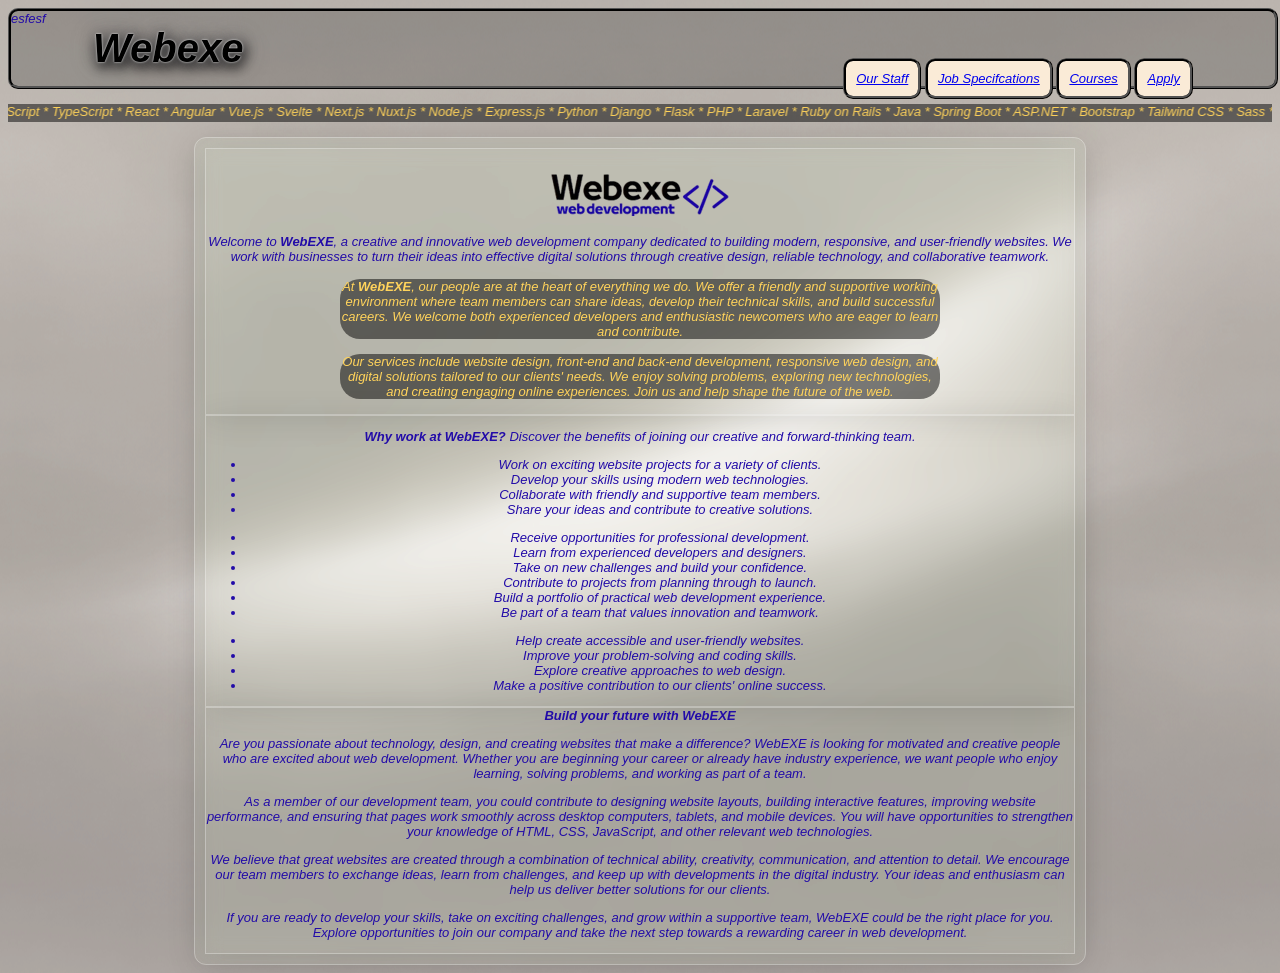
==== index.html @ 7d668ff3 "meta" ====
<!DOCTYPE html>
<html lang="en">
    <head>
		<title>Webexe - Web Development</title>
		<link rel="icon" href="logos/favicon.ico" type="image/x-icon">

        <meta charset="utf-8">
  	    <meta name="description" content="Discover career opportunities at WebEXE, a creative web development company. Join our team, develop your skills, and build innovative websites.">
  	    <meta name="keywords" content="web development, website, html">
		<meta name="viewport" content="width=device-width, initial-scale=1.0">
		

        <link rel="stylesheet" href="style.css">
        <style>


        </style>
    </head>
<body>



<header>
	esfesf
	<div class="headercontent">

			<span id="title">Webexe</span> 

		<nav>
			<a class="navlink" href="staff.html">Our Staff</a>
			<a class="navlink" href="job.html">Job Specifcations</a>
			<a class="navlink" href="course.html">Courses</a>
			<a class="navlink" href="apply.html">Apply</a>
		<nav>
	</div>

	

</header>

	<br>
	<div class="bar">
    <marquee direction="left" scrollamount="5" behavior="alternate">
HTML * CSS * JavaScript * TypeScript * React * Angular * Vue.js * Svelte * Next.js * Nuxt.js * Node.js * Express.js * Python * Django * Flask * PHP * Laravel * Ruby on Rails * Java * Spring Boot * ASP.NET * Bootstrap * Tailwind CSS * Sass * Less * Webpack * Vite * Babel * npm * Yarn * pnpm * Git * GitHub * GitLab * REST API * GraphQL * JSON * XML * AJAX * Fetch API * WebSockets * HTTP * HTTPS * DNS * TCP/IP * SEO * Accessibility * Responsive Design * Mobile-First Design * UI Design * UX Design * Wireframing * Prototyping * Figma * DOM * Virtual DOM * State Management * Redux * Zustand * Context API * Authentication * Authorization * OAuth * JWT * Cookies * Local Storage * Session Storage * SQL * MySQL * PostgreSQL * MongoDB * Redis * Firebase * Supabase * Docker * Kubernetes * CI/CD * GitHub Actions * Unit Testing * Jest * Vitest * Cypress * Playwright * Performance Optimization * Web Security * XSS * CSRF * Content Security Policy
    </marquee>
	</div>

	<br>



<div class="container">

<div class="content1">

    <br>
    <img src="logos/logo01.webp" style="width: 180px; margin-top: 10px;">
    <br><br>

    <div>
        Welcome to <b>WebEXE</b>, a creative and innovative web
        development company dedicated to building modern, responsive,
        and user-friendly websites. We work with businesses to turn
        their ideas into effective digital solutions through creative
        design, reliable technology, and collaborative teamwork.
    </div>

    <br>

    <div class="info">
        At <b>WebEXE</b>, our people are at the heart of everything
        we do. We offer a friendly and supportive working environment
        where team members can share ideas, develop their technical
        skills, and build successful careers. We welcome both
        experienced developers and enthusiastic newcomers who are
        eager to learn and contribute.
    </div>

    <br>

    <div class="info">
        Our services include website design, front-end and back-end
        development, responsive web design, and digital solutions
        tailored to our clients' needs. We enjoy solving problems,
        exploring new technologies, and creating engaging online
        experiences. Join us and help shape the future of the web.
    </div>

    <br>

</div>

<div class="content2">

    <p><b>Why work at WebEXE?</b> Discover the benefits of joining
    our creative and forward-thinking team.</p>

    <ul>
        <li>Work on exciting website projects for a variety of clients.</li>
        <li>Develop your skills using modern web technologies.</li>
        <li>Collaborate with friendly and supportive team members.</li>
        <li>Share your ideas and contribute to creative solutions.</li>
    </ul>

    <ul>
        <li>Receive opportunities for professional development.</li>
        <li>Learn from experienced developers and designers.</li>
        <li>Take on new challenges and build your confidence.</li>
        <li>Contribute to projects from planning through to launch.</li>
        <li>Build a portfolio of practical web development experience.</li>
        <li>Be part of a team that values innovation and teamwork.</li>
    </ul>

    <ul>
        <li>Help create accessible and user-friendly websites.</li>
        <li>Improve your problem-solving and coding skills.</li>
        <li>Explore creative approaches to web design.</li>
        <li>Make a positive contribution to our clients' online success.</li>
    </ul>

</div>

<div class="content3">

    <b>Build your future with WebEXE</b>

    <p>
        Are you passionate about technology, design, and creating
        websites that make a difference? WebEXE is looking for
        motivated and creative people who are excited about web
        development. Whether you are beginning your career or already
        have industry experience, we want people who enjoy learning,
        solving problems, and working as part of a team.
    </p>

    <p>
        As a member of our development team, you could contribute to
        designing website layouts, building interactive features,
        improving website performance, and ensuring that pages work
        smoothly across desktop computers, tablets, and mobile devices.
        You will have opportunities to strengthen your knowledge of
        HTML, CSS, JavaScript, and other relevant web technologies.
    </p>

    <p>
        We believe that great websites are created through a combination
        of technical ability, creativity, communication, and attention
        to detail. We encourage our team members to exchange ideas,
        learn from challenges, and keep up with developments in the
        digital industry. Your ideas and enthusiasm can help us deliver
        better solutions for our clients.
    </p>

    <p>
        If you are ready to develop your skills, take on exciting
        challenges, and grow within a supportive team, WebEXE could be
        the right place for you. Explore opportunities to join our
        company and take the next step towards a rewarding career in
        web development.
    </p>

</div>

</div>





</body>
</html>
---- style.css ----
body {
    background-image: url('bg/bgtile.png');
    background-position: center;
    background-color: rgb(73, 73, 73);
    font-family: arial, monotype, ms sans serif, sans-serif;
    font-size: 13px;
    font-weight: 300;
    font-style: italic;
    color: #220ba8;
}

img,
video,
iframe {
    max-width: 100%;
}

.container {
    text-align: center;
    max-width: 870px;
    padding: 10px;
    margin: auto;
    box-shadow: 0 4px 30px rgba(0, 0, 0, 0.1);
	border: 1px solid rgba(255, 255, 255, 0.3);
    border-radius: 12px;
    backdrop-filter: blur(12px) contrast(1.2) hue-rotate(-330deg);   
}


.content1 {
	box-shadow: 0 4px 30px rgba(0, 0, 0, 0.1);
	border: 1px solid rgba(255, 255, 255, 0.3);
	 
}
.content2 {
	box-shadow: 0 4px 30px rgba(0, 0, 0, 0.1);
	border: 1px solid rgba(255, 255, 255, 0.3);

}
.content3 {
	box-shadow: 0 4px 30px rgba(0, 0, 0, 0.1);
	border: 1px solid rgba(255, 255, 255, 0.3);
    
}


header {
    margin: auto;
    width: 100%;
    min-height: 70px;
    background-color: rgba(0, 0, 0, 0.2);
    border: black ridge;
    border-radius: 10px;
}
.headercontent {
        position: relative;
    margin: auto;
    width: auto;
    max-width: 1100px;
}
.bar {
    text-align: center;
    position: relative;
    margin: auto;
    width: auto;
    width: 100%;
    color: #ffd35b;
    background-color: rgba(0, 0, 0, 0.5);
}

nav {
    text-align: right;
}

#title {
    color: rgb(0, 0, 0);
    font-weight: 900;
    font-size: 40px;
    text-align: center;

    text-shadow:
        0 0 2px #ffffff,
        0 0 8px rgba(189, 188, 191, 0.45),
        0 0 16px rgba(85, 83, 87, 0.35),
        0 0 28px rgba(150, 150, 151, 0.25);

    filter: drop-shadow(2px 4px 6px black);
}

.navlink {
    background-color: antiquewhite;
    border: black ridge;
    border-radius: 10px;
    padding: 10px;
}

.info {
    color: #ffd35b;
    text-align: center;
    margin: auto;
    line-break:break-all;
    max-width: 600px;
    background-color: rgba(0, 0, 0, 0.5);
    border-radius: 20px;
}
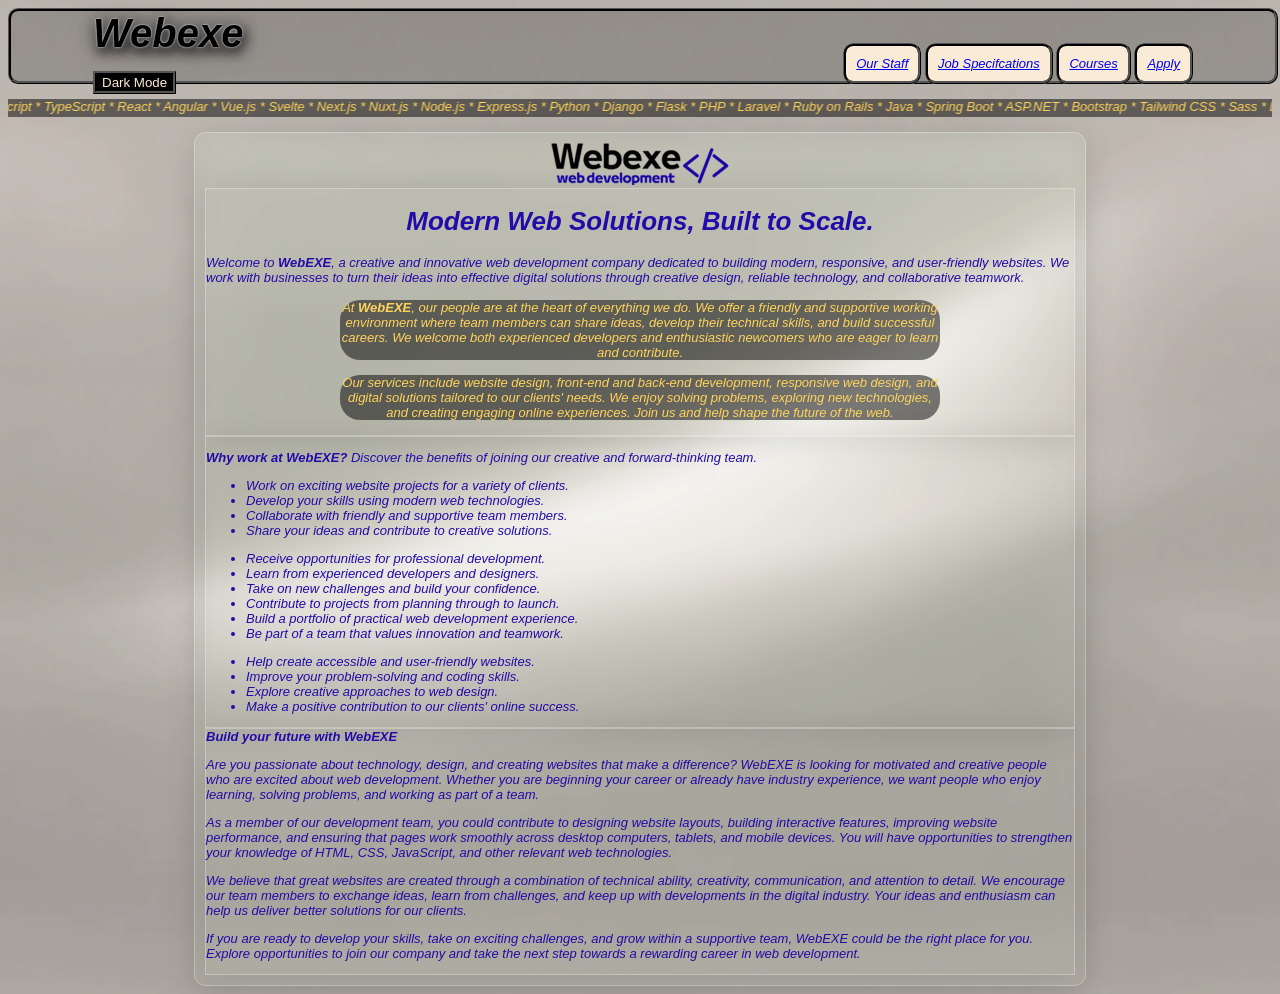
==== commit 7ab1d965: "dark mode" ====
--- a/index.html
+++ b/index.html
@@ -14,29 +14,34 @@
 
         <link rel="stylesheet" href="style.css">
         <style>
+        </style>
+    </head>
+    
+<body>
+
+<header>
+	<div class="headercontent">
+
+			<span class="title">Webexe</span> 
 
 
-        </style>
-    </head>
-<body>
-
-
-
-<header>
-	esfesf
-	<div class="headercontent">
-
-			<span id="title">Webexe</span> 
 
 		<nav>
 			<a class="navlink" href="staff.html">Our Staff</a>
 			<a class="navlink" href="job.html">Job Specifcations</a>
 			<a class="navlink" href="course.html">Courses</a>
 			<a class="navlink" href="apply.html">Apply</a>
-		<nav>
+        </nav>
+
+        <button onclick="myFunction()" class="darkmodebutton">Dark Mode</button>
+    <script>
+        function myFunction() {
+        var element = document.body;
+        element.classList.toggle("dark-mode");
+    }
+    </script>
 	</div>
 
-	
 
 </header>
 
@@ -50,14 +55,10 @@
 	<br>
 
 
-
 <div class="container">
-
+<img src="logos/logo01.webp" style="width: 180px; margin-top: 10px; margin: auto;">
 <div class="content1">
-
-    <br>
-    <img src="logos/logo01.webp" style="width: 180px; margin-top: 10px;">
-    <br><br>
+<h1>Modern Web Solutions, Built to Scale.</h1>
 
     <div>
         Welcome to <b>WebEXE</b>, a creative and innovative web
@@ -160,10 +161,9 @@
         company and take the next step towards a rewarding career in
         web development.
     </p>
-
+</div>
 </div>
 
-</div>
 
 
 
--- a/style.css
+++ b/style.css
@@ -1,5 +1,5 @@
 body {
-    background-image: url('bg/bgtile.png');
+    background-image: url('bg/bgtile.webp');
     background-position: center;
     background-color: rgb(73, 73, 73);
     font-family: arial, monotype, ms sans serif, sans-serif;
@@ -9,17 +9,28 @@
     color: #220ba8;
 }
 
+body.dark-mode {
+    background-color: black;
+    background-image: url('bg/bgtiledark.webp');
+    color: gainsboro;
+}
+
+
 img,
 video,
 iframe {
     max-width: 100%;
 }
 
+h1, img{
+    text-align: center;
+}
 .container {
-    text-align: center;
+    
     max-width: 870px;
     padding: 10px;
     margin: auto;
+    text-align: center;
     box-shadow: 0 4px 30px rgba(0, 0, 0, 0.1);
 	border: 1px solid rgba(255, 255, 255, 0.3);
     border-radius: 12px;
@@ -30,17 +41,19 @@
 .content1 {
 	box-shadow: 0 4px 30px rgba(0, 0, 0, 0.1);
 	border: 1px solid rgba(255, 255, 255, 0.3);
+    text-align: left;
 	 
 }
 .content2 {
 	box-shadow: 0 4px 30px rgba(0, 0, 0, 0.1);
 	border: 1px solid rgba(255, 255, 255, 0.3);
+    text-align: left;
 
 }
 .content3 {
 	box-shadow: 0 4px 30px rgba(0, 0, 0, 0.1);
 	border: 1px solid rgba(255, 255, 255, 0.3);
-    
+    text-align: left;
 }
 
 
@@ -59,7 +72,6 @@
     max-width: 1100px;
 }
 .bar {
-    text-align: center;
     position: relative;
     margin: auto;
     width: auto;
@@ -72,7 +84,7 @@
     text-align: right;
 }
 
-#title {
+.title {
     color: rgb(0, 0, 0);
     font-weight: 900;
     font-size: 40px;
@@ -87,11 +99,28 @@
     filter: drop-shadow(2px 4px 6px black);
 }
 
+
+body.dark-mode .title {
+    color: gainsboro;
+    text-shadow:
+        0 0 2px #000000,
+        0 0 8px #000000,
+        0 0 16px #000000,
+        0 0 28px #000000;
+}
+
 .navlink {
     background-color: antiquewhite;
     border: black ridge;
     border-radius: 10px;
     padding: 10px;
+}
+
+.darkmodebutton {
+    position: absolute;
+    background-color: rgb(2, 2, 2);
+    border: black ridge;
+    color: antiquewhite;
 }
 
 .info {
@@ -102,5 +131,5 @@
     max-width: 600px;
     background-color: rgba(0, 0, 0, 0.5);
     border-radius: 20px;
-}
-
+    text-align: center;
+}
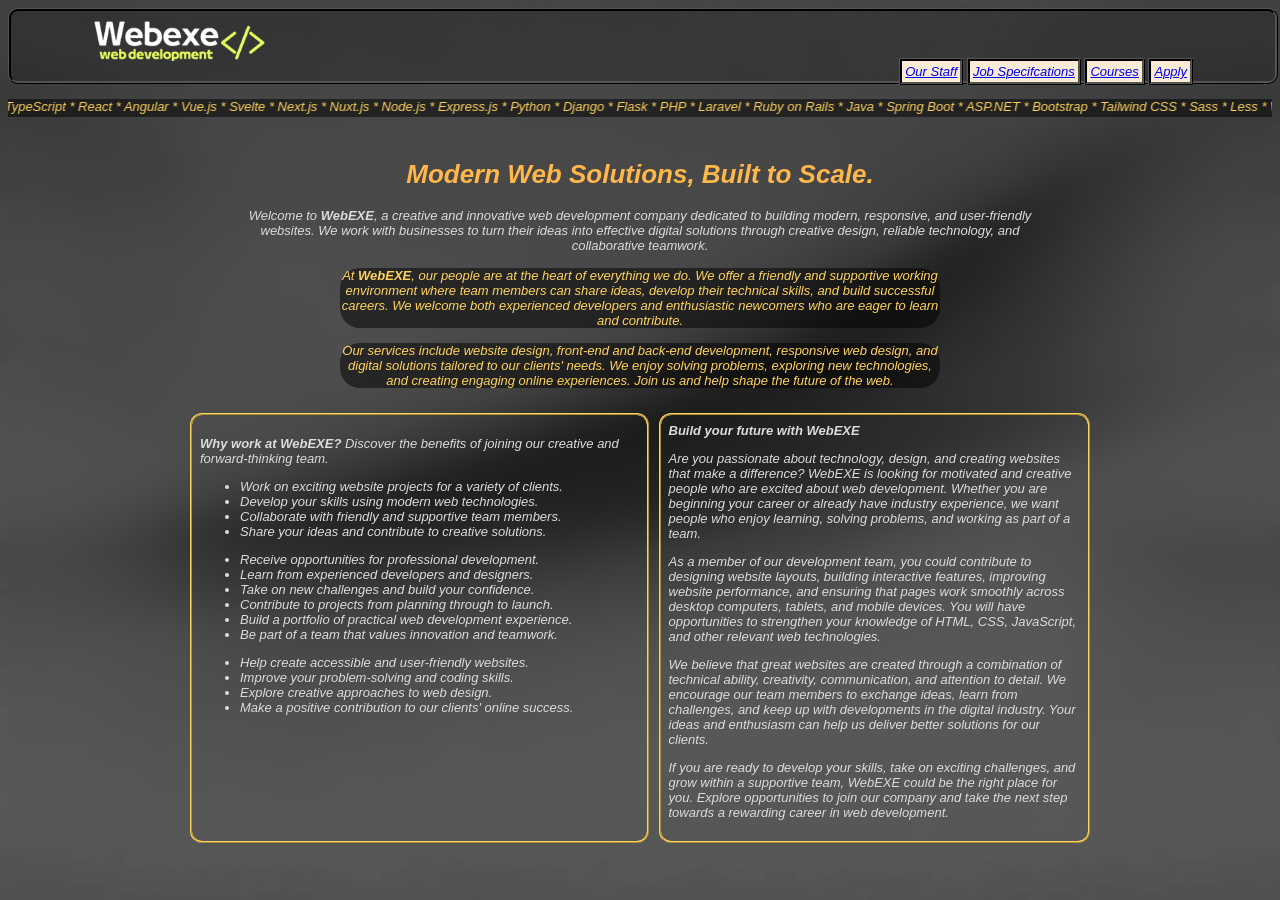
==== commit fa06dfef: "dank" ====
--- a/index.html
+++ b/index.html
@@ -22,7 +22,7 @@
 <header>
 	<div class="headercontent">
 
-			<span class="title">Webexe</span> 
+			<img src="logos/logo01.webp" alt="Webexe - Web Development" style="margin-top: 10px; height: 40px;">
 
 
 
@@ -33,17 +33,10 @@
 			<a class="navlink" href="apply.html">Apply</a>
         </nav>
 
-        <button onclick="myFunction()" class="darkmodebutton">Dark Mode</button>
-    <script>
-        function myFunction() {
-        var element = document.body;
-        element.classList.toggle("dark-mode");
-    }
-    </script>
 	</div>
 
 
-</header>
+</header>       
 
 	<br>
 	<div class="bar">
@@ -54,13 +47,11 @@
 
 	<br>
 
-
 <div class="container">
-<img src="logos/logo01.webp" style="width: 180px; margin-top: 10px; margin: auto;">
-<div class="content1">
-<h1>Modern Web Solutions, Built to Scale.</h1>
-
+<div id="content1">
+    
     <div>
+        <h1 style="color:#ffb74a;">Modern Web Solutions, <span style="font-style: oblique;">Built to Scale</span>.</h1>    
         Welcome to <b>WebEXE</b>, a creative and innovative web
         development company dedicated to building modern, responsive,
         and user-friendly websites. We work with businesses to turn
@@ -93,7 +84,7 @@
 
 </div>
 
-<div class="content2">
+<div class="content" id="content2">
 
     <p><b>Why work at WebEXE?</b> Discover the benefits of joining
     our creative and forward-thinking team.</p>
@@ -123,7 +114,7 @@
 
 </div>
 
-<div class="content3">
+<div class="content" id="content3">
 
     <b>Build your future with WebEXE</b>
 
@@ -169,5 +160,6 @@
 
 
 
+
 </body>
 </html>
--- a/style.css
+++ b/style.css
@@ -6,15 +6,10 @@
     font-size: 13px;
     font-weight: 300;
     font-style: italic;
-    color: #220ba8;
+    color: gainsboro;
+    box-sizing: border-box;
+    backdrop-filter: blur(12px);
 }
-
-body.dark-mode {
-    background-color: black;
-    background-image: url('bg/bgtiledark.webp');
-    color: gainsboro;
-}
-
 
 img,
 video,
@@ -22,37 +17,32 @@
     max-width: 100%;
 }
 
-h1, img{
-    text-align: center;
-}
 .container {
-    
-    max-width: 870px;
+    display: grid;
+    grid-template-columns: auto auto;
+    max-width: 900px;
     padding: 10px;
+    gap: 10px;
     margin: auto;
-    text-align: center;
-    box-shadow: 0 4px 30px rgba(0, 0, 0, 0.1);
-	border: 1px solid rgba(255, 255, 255, 0.3);
-    border-radius: 12px;
-    backdrop-filter: blur(12px) contrast(1.2) hue-rotate(-330deg);   
 }
 
+.content {
+	border: 2px ridge #ffd35b;
+    border-radius: 12px;
+    padding: 8px;
+}
 
-.content1 {
-	box-shadow: 0 4px 30px rgba(0, 0, 0, 0.1);
-	border: 1px solid rgba(255, 255, 255, 0.3);
+#content1 { 
+	grid-column: 1 / span 2;
+    text-align: center;
+    max-width: 800px;
+    margin: auto;
+}
+
+#content2 {
     text-align: left;
-	 
 }
-.content2 {
-	box-shadow: 0 4px 30px rgba(0, 0, 0, 0.1);
-	border: 1px solid rgba(255, 255, 255, 0.3);
-    text-align: left;
-
-}
-.content3 {
-	box-shadow: 0 4px 30px rgba(0, 0, 0, 0.1);
-	border: 1px solid rgba(255, 255, 255, 0.3);
+#content3 {
     text-align: left;
 }
 
@@ -61,12 +51,13 @@
     margin: auto;
     width: 100%;
     min-height: 70px;
-    background-color: rgba(0, 0, 0, 0.2);
+    max-height: 100px;
+    background-color: #00000033;
     border: black ridge;
     border-radius: 10px;
 }
 .headercontent {
-        position: relative;
+    position: relative;
     margin: auto;
     width: auto;
     max-width: 1100px;
@@ -74,7 +65,6 @@
 .bar {
     position: relative;
     margin: auto;
-    width: auto;
     width: 100%;
     color: #ffd35b;
     background-color: rgba(0, 0, 0, 0.5);
@@ -85,7 +75,7 @@
 }
 
 .title {
-    color: rgb(0, 0, 0);
+    color: rgb(36, 4, 42);
     font-weight: 900;
     font-size: 40px;
     text-align: center;
@@ -100,36 +90,29 @@
 }
 
 
-body.dark-mode .title {
-    color: gainsboro;
-    text-shadow:
-        0 0 2px #000000,
-        0 0 8px #000000,
-        0 0 16px #000000,
-        0 0 28px #000000;
-}
-
 .navlink {
     background-color: antiquewhite;
     border: black ridge;
-    border-radius: 10px;
-    padding: 10px;
-}
-
-.darkmodebutton {
-    position: absolute;
-    background-color: rgb(2, 2, 2);
-    border: black ridge;
-    color: antiquewhite;
+    border-radius: 1px;
+    padding: 3px;
 }
 
 .info {
     color: #ffd35b;
     text-align: center;
     margin: auto;
-    line-break:break-all;
     max-width: 600px;
     background-color: rgba(0, 0, 0, 0.5);
     border-radius: 20px;
     text-align: center;
+}
+
+@media (max-width: 600px) {
+    .container {
+        grid-template-columns: 1fr;
+    }
+
+    #content1 {
+        grid-column: 1 / -1;
+    }
 }
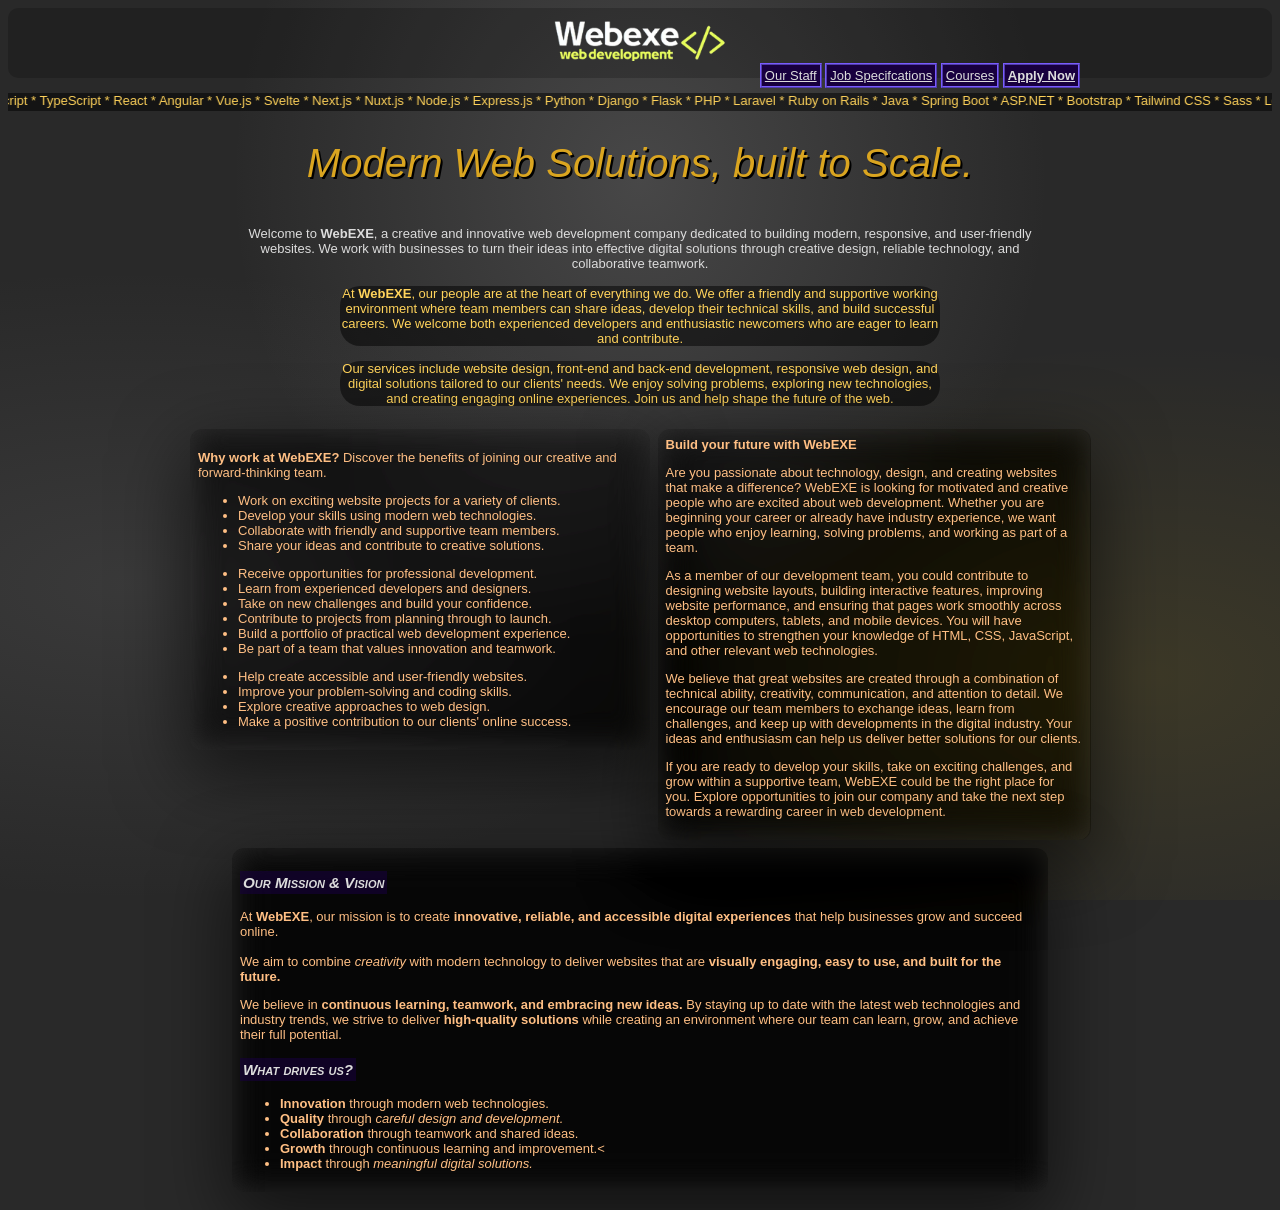
==== commit a1726af5: "hovers and such" ====
--- a/index.html
+++ b/index.html
@@ -22,7 +22,7 @@
 <header>
 	<div class="headercontent">
 
-			<img src="logos/logo01.webp" alt="Webexe - Web Development" style="margin-top: 10px; height: 40px;">
+			<img src="logos/logo01.webp" alt="Webexe - Web Development" height="40px">
 
 
 
@@ -30,13 +30,17 @@
 			<a class="navlink" href="staff.html">Our Staff</a>
 			<a class="navlink" href="job.html">Job Specifcations</a>
 			<a class="navlink" href="course.html">Courses</a>
-			<a class="navlink" href="apply.html">Apply</a>
+			<a class="navlink" href="apply.html"><span style="font-weight: 700;">Apply Now</span></a>
         </nav>
 
 	</div>
 
 
 </header>       
+
+
+
+
 
 	<br>
 	<div class="bar">
@@ -46,17 +50,23 @@
 	</div>
 
 	<br>
+	<br>
+<main>
+
+
+    <div class="motto">Modern Web Solutions, built to Scale.</div><br><br>
 
 <div class="container">
 <div id="content1">
+        
     
     <div>
-        <h1 style="color:#ffb74a;">Modern Web Solutions, <span style="font-style: oblique;">Built to Scale</span>.</h1>    
         Welcome to <b>WebEXE</b>, a creative and innovative web
         development company dedicated to building modern, responsive,
         and user-friendly websites. We work with businesses to turn
         their ideas into effective digital solutions through creative
         design, reliable technology, and collaborative teamwork.
+
     </div>
 
     <br>
@@ -153,8 +163,41 @@
         web development.
     </p>
 </div>
-</div>
-
+<div class="content" id="content4">
+    <h3>
+    Our <b>Mission</b> &amp; <i>Vision</i>
+    </h3>
+
+    <p>
+    At <b>WebEXE</b>, our mission is to create
+    <b>innovative, reliable, and accessible digital experiences</b>
+    that help businesses grow and succeed online.<br><br>
+    We aim to combine <i>creativity</i> with modern technology to deliver websites that are
+    <b>visually engaging, easy to use, and built for the future.</b>
+    </p>
+
+    <p>
+    We believe in <b>continuous learning, teamwork, and embracing new ideas.</b>
+    By staying up to date with the latest web technologies and industry trends, we strive to deliver
+    <b>high-quality solutions</b> while creating an environment where our team can learn, grow, and achieve their full potential.
+    </p>
+
+    <h3>
+    What <i>drives</i> us?
+    </h3>
+
+    <ul>
+    <li><b>Innovation</b> through modern web technologies.</li>
+    <li><b>Quality</b> through <i>careful design and development.</i></li>
+    <li><b>Collaboration</b> through teamwork and shared ideas.</li>
+    <li><b>Growth</b> through continuous learning and improvement.<</li>
+    <li><b>Impact</b> through <i>meaningful digital solutions.</i></li>
+    </ul>
+
+</div>
+
+</div>
+</main>
 
 
 
--- a/style.css
+++ b/style.css
@@ -1,37 +1,65 @@
 body {
-    background-image: url('bg/bgtile.webp');
-    background-position: center;
     background-color: rgb(73, 73, 73);
     font-family: arial, monotype, ms sans serif, sans-serif;
     font-size: 13px;
     font-weight: 300;
-    font-style: italic;
     color: gainsboro;
     box-sizing: border-box;
-    backdrop-filter: blur(12px);
-}
-
+    background-color: #292929;
+    background-image:
+    radial-gradient(
+      ellipse at 50% 20%,
+      rgba(151, 150, 151, 0.28),
+      transparent 45%
+    ),
+    radial-gradient(
+      ellipse at 10% 65%,
+      rgba(145, 144, 145, 0.16),
+      transparent 38%
+    ),
+    radial-gradient(
+      ellipse at 90% 75%,
+      rgba(255, 212, 20, 0.09),
+      transparent 35%
+    );
+    background-attachment: fixed;
+}
 img,
 video,
 iframe {
     max-width: 100%;
 }
+
+h1,h2, h3 ,h4 ,h5 ,h6 {
+    background-color: #18003f91;
+    color: gainsboro;
+    font-style: italic;
+    font-variant: small-caps;
+    padding: 3px;
+    width: fit-content;
+}
+
 
 .container {
     display: grid;
     grid-template-columns: auto auto;
     max-width: 900px;
     padding: 10px;
-    gap: 10px;
-    margin: auto;
-}
-
+    gap: 8px;
+    margin: auto;
+}
 .content {
-	border: 2px ridge #ffd35b;
     border-radius: 12px;
     padding: 8px;
-}
-
+    height: fit-content;
+    backdrop-filter: blur(16px) contrast(1.4);
+    box-shadow: rgba(0, 0, 0, 0.56) 0px 22px 70px 4px;
+    color: #ffbf84;
+}
+.content:hover {
+    color: #ff9d84;
+    transform: translateY(-1px);
+}
 #content1 { 
 	grid-column: 1 / span 2;
     text-align: center;
@@ -44,6 +72,12 @@
 }
 #content3 {
     text-align: left;
+}
+#content4 {
+    margin: auto;
+    max-width: 800px;
+    text-align: left;
+    grid-column: 1 / span 2;
 }
 
 
@@ -53,7 +87,6 @@
     min-height: 70px;
     max-height: 100px;
     background-color: #00000033;
-    border: black ridge;
     border-radius: 10px;
 }
 .headercontent {
@@ -62,6 +95,14 @@
     width: auto;
     max-width: 1100px;
 }
+
+.headercontent img {
+    position: absolute;
+    margin-top: 13px;
+    left: 50%;
+    transform: translateX(-50%);
+}
+
 .bar {
     position: relative;
     margin: auto;
@@ -71,8 +112,12 @@
 }
 
 nav {
-    text-align: right;
-}
+    position: absolute;
+    right: 10%;
+    top: 60px;
+}
+
+
 
 .title {
     color: rgb(36, 4, 42);
@@ -91,11 +136,16 @@
 
 
 .navlink {
-    background-color: antiquewhite;
-    border: black ridge;
-    border-radius: 1px;
+    background-color: #18003f;
+    color: gainsboro;
+    border: 2px #795bff ridge;
     padding: 3px;
 }
+
+.navlink:hover {
+    color: #7701ff;
+}
+
 
 .info {
     color: #ffd35b;
@@ -107,6 +157,32 @@
     text-align: center;
 }
 
+
+
+.motto {
+    color: goldenrod;
+    font-size: 40px;
+    text-shadow: 2px 2px black;
+    margin: auto;
+    text-align: center;
+    font-style: italic;
+    transition: color 0.3s ease, transform 0.3s ease;
+
+    span {
+        font-weight: 900;
+        display: inline-block;
+        transition: color 0.3s ease, transform 0.3s ease;
+    }
+}
+
+.motto:hover {
+    color: #7701ff;
+    transform: translateY(-3px);
+}
+
+
+
+
 @media (max-width: 600px) {
     .container {
         grid-template-columns: 1fr;
@@ -115,4 +191,20 @@
     #content1 {
         grid-column: 1 / -1;
     }
-}+
+    #content4 {
+        grid-column: 1 / -1;
+    }
+
+    nav {
+        left:auto;
+    }
+
+    .motto {
+        font-size: 30px;
+    }
+}
+
+
+
+
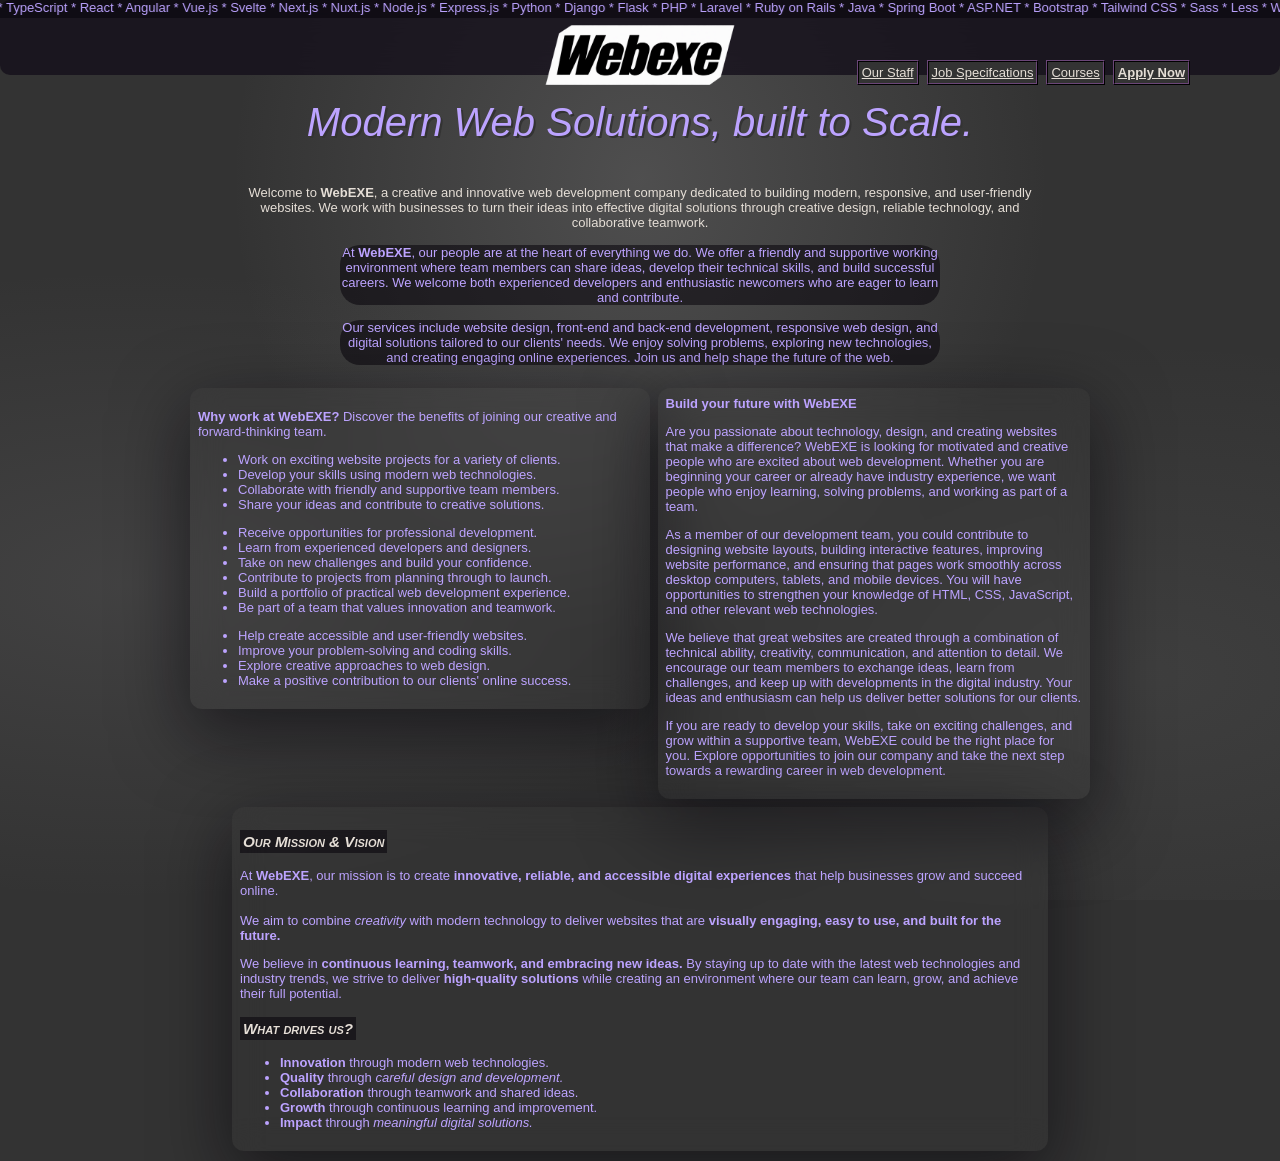
==== commit 98ca1801: "colour scheme" ====
--- a/index.html
+++ b/index.html
@@ -1,74 +1,50 @@
-
-
 <!DOCTYPE html>
 <html lang="en">
     <head>
 		<title>Webexe - Web Development</title>
 		<link rel="icon" href="logos/favicon.ico" type="image/x-icon">
-
         <meta charset="utf-8">
   	    <meta name="description" content="Discover career opportunities at WebEXE, a creative web development company. Join our team, develop your skills, and build innovative websites.">
   	    <meta name="keywords" content="web development, website, html">
 		<meta name="viewport" content="width=device-width, initial-scale=1.0">
-		
-
         <link rel="stylesheet" href="style.css">
         <style>
         </style>
     </head>
-    
-<body>
-
-<header>
-	<div class="headercontent">
-
-			<img src="logos/logo01.webp" alt="Webexe - Web Development" height="40px">
 
 
 
+<body>
+	<div class="bar">
+    <marquee direction="left" scrollamount="5" behavior="alternate">
+                HTML * CSS * JavaScript * TypeScript * React * Angular * Vue.js * Svelte * Next.js * Nuxt.js * Node.js * Express.js * Python * Django * Flask * PHP * Laravel * Ruby on Rails * Java * Spring Boot * ASP.NET * Bootstrap * Tailwind CSS * Sass * Less * Webpack * Vite * Babel * npm * Yarn * pnpm * Git * GitHub * GitLab * REST API * GraphQL * JSON * XML * AJAX * Fetch API * WebSockets * HTTP * HTTPS * DNS * TCP/IP * SEO * Accessibility * Responsive Design * Mobile-First Design * UI Design * UX Design * Wireframing * Prototyping * Figma * DOM * Virtual DOM * State Management * Redux * Zustand * Context API * Authentication * Authorization * OAuth * JWT * Cookies * Local Storage * Session Storage * SQL * MySQL * PostgreSQL * MongoDB * Redis * Firebase * Supabase * Docker * Kubernetes * CI/CD * GitHub Actions * Unit Testing * Jest * Vitest * Cypress * Playwright * Performance Optimization * Web Security * XSS * CSRF * Content Security Policy
+    </marquee>
+	</div>
+<header>    
+	<div class="headercontent">
+		<img src="logos/logo01.webp" alt="Webexe - Web Development" height="60px">
 		<nav>
 			<a class="navlink" href="staff.html">Our Staff</a>
 			<a class="navlink" href="job.html">Job Specifcations</a>
 			<a class="navlink" href="course.html">Courses</a>
 			<a class="navlink" href="apply.html"><span style="font-weight: 700;">Apply Now</span></a>
         </nav>
+	</div>
+</header>
 
-	</div>
+<div class="motto">Modern Web Solutions, built to Scale.</div>
+<br><br>
 
-
-</header>       
-
-
-
-
-
-	<br>
-	<div class="bar">
-    <marquee direction="left" scrollamount="5" behavior="alternate">
-HTML * CSS * JavaScript * TypeScript * React * Angular * Vue.js * Svelte * Next.js * Nuxt.js * Node.js * Express.js * Python * Django * Flask * PHP * Laravel * Ruby on Rails * Java * Spring Boot * ASP.NET * Bootstrap * Tailwind CSS * Sass * Less * Webpack * Vite * Babel * npm * Yarn * pnpm * Git * GitHub * GitLab * REST API * GraphQL * JSON * XML * AJAX * Fetch API * WebSockets * HTTP * HTTPS * DNS * TCP/IP * SEO * Accessibility * Responsive Design * Mobile-First Design * UI Design * UX Design * Wireframing * Prototyping * Figma * DOM * Virtual DOM * State Management * Redux * Zustand * Context API * Authentication * Authorization * OAuth * JWT * Cookies * Local Storage * Session Storage * SQL * MySQL * PostgreSQL * MongoDB * Redis * Firebase * Supabase * Docker * Kubernetes * CI/CD * GitHub Actions * Unit Testing * Jest * Vitest * Cypress * Playwright * Performance Optimization * Web Security * XSS * CSRF * Content Security Policy
-    </marquee>
-	</div>
-
-	<br>
-	<br>
 <main>
-
-
-    <div class="motto">Modern Web Solutions, built to Scale.</div><br><br>
-
 <div class="container">
-<div id="content1">
-        
-    
+<div id="content1">  
     <div>
         Welcome to <b>WebEXE</b>, a creative and innovative web
         development company dedicated to building modern, responsive,
         and user-friendly websites. We work with businesses to turn
         their ideas into effective digital solutions through creative
         design, reliable technology, and collaborative teamwork.
-
     </div>
-
     <br>
 
     <div class="info">
@@ -79,7 +55,6 @@
         experienced developers and enthusiastic newcomers who are
         eager to learn and contribute.
     </div>
-
     <br>
 
     <div class="info">
@@ -89,12 +64,11 @@
         exploring new technologies, and creating engaging online
         experiences. Join us and help shape the future of the web.
     </div>
-
     <br>
 
 </div>
 
-<div class="content" id="content2">
+<div class="contentbox" id="content2">
 
     <p><b>Why work at WebEXE?</b> Discover the benefits of joining
     our creative and forward-thinking team.</p>
@@ -124,7 +98,7 @@
 
 </div>
 
-<div class="content" id="content3">
+<div class="contentbox" id="content3">
 
     <b>Build your future with WebEXE</b>
 
@@ -163,7 +137,7 @@
         web development.
     </p>
 </div>
-<div class="content" id="content4">
+<div class="contentbox" id="content4">
     <h3>
     Our <b>Mission</b> &amp; <i>Vision</i>
     </h3>
@@ -190,7 +164,7 @@
     <li><b>Innovation</b> through modern web technologies.</li>
     <li><b>Quality</b> through <i>careful design and development.</i></li>
     <li><b>Collaboration</b> through teamwork and shared ideas.</li>
-    <li><b>Growth</b> through continuous learning and improvement.<</li>
+    <li><b>Growth</b> through continuous learning and improvement.</li>
     <li><b>Impact</b> through <i>meaningful digital solutions.</i></li>
     </ul>
 
@@ -198,11 +172,5 @@
 
 </div>
 </main>
-
-
-
-
-
-
 </body>
 </html>
--- a/style.css
+++ b/style.css
@@ -1,27 +1,41 @@
+:root {
+  --primary: #bca3ff;
+  --secondary: #8B5BB7;
+  --background: #333333;
+  --text: #E5DED6;
+  --accent: #ff9100;
+  --headerbg: #15101BCC;
+  --boxshadow: #08050B8F;
+}
+
 body {
-    background-color: rgb(73, 73, 73);
+    margin: 0;
+    padding: 0;
+    width: 100%;
+    min-height: 100%;
     font-family: arial, monotype, ms sans serif, sans-serif;
     font-size: 13px;
     font-weight: 300;
-    color: gainsboro;
+    color: var(--text);
     box-sizing: border-box;
-    background-color: #292929;
+    background-color: var(--background);
     background-image:
     radial-gradient(
       ellipse at 50% 20%,
-      rgba(151, 150, 151, 0.28),
+      #97969747,
       transparent 45%
     ),
     radial-gradient(
       ellipse at 10% 65%,
-      rgba(145, 144, 145, 0.16),
+      hwb(300 56% 43% / 0.16),
       transparent 38%
     ),
     radial-gradient(
       ellipse at 90% 75%,
-      rgba(255, 212, 20, 0.09),
+      #b1b1b117,
       transparent 35%
     );
+    background-size: cover;
     background-attachment: fixed;
 }
 img,
@@ -30,13 +44,15 @@
     max-width: 100%;
 }
 
+
 h1,h2, h3 ,h4 ,h5 ,h6 {
-    background-color: #18003f91;
-    color: gainsboro;
+    background-color: var(--boxshadow);
+    color: var(--text);
     font-style: italic;
     font-variant: small-caps;
     padding: 3px;
     width: fit-content;
+
 }
 
 
@@ -48,17 +64,14 @@
     gap: 8px;
     margin: auto;
 }
-.content {
+
+.contentbox {
     border-radius: 12px;
     padding: 8px;
     height: fit-content;
-    backdrop-filter: blur(16px) contrast(1.4);
-    box-shadow: rgba(0, 0, 0, 0.56) 0px 22px 70px 4px;
-    color: #ffbf84;
-}
-.content:hover {
-    color: #ff9d84;
-    transform: translateY(-1px);
+    backdrop-filter: blur(16px);
+    box-shadow: var(--boxshadow) 0px 22px 70px 4px;
+    color: var(--primary);
 }
 #content1 { 
 	grid-column: 1 / span 2;
@@ -66,6 +79,7 @@
     max-width: 800px;
     margin: auto;
 }
+
 
 #content2 {
     text-align: left;
@@ -82,102 +96,86 @@
 
 
 header {
+    top: 0px;
+    position: fixed;
     margin: auto;
     width: 100%;
-    min-height: 70px;
-    max-height: 100px;
-    background-color: #00000033;
+    height: 75px;
+    background-color: var(--headerbg);
     border-radius: 10px;
-}
+    backdrop-filter: blur(16px);
+    z-index: 1;
+}
+
 .headercontent {
     position: relative;
     margin: auto;
     width: auto;
     max-width: 1100px;
 }
-
 .headercontent img {
+    top: 25px;
     position: absolute;
-    margin-top: 13px;
     left: 50%;
     transform: translateX(-50%);
 }
-
 .bar {
-    position: relative;
+    top: 0px;
+    position: fixed;
     margin: auto;
     width: 100%;
-    color: #ffd35b;
-    background-color: rgba(0, 0, 0, 0.5);
+    color: var(--primary);
+    background-color: var(--boxshadow);
+    z-index: 2;
 }
 
 nav {
-    position: absolute;
-    right: 10%;
-    top: 60px;
-}
-
-
-
-.title {
-    color: rgb(36, 4, 42);
-    font-weight: 900;
+    display: flex;
+    margin-top: 60px;
+    float: right;
+    flex-wrap: wrap;
+    justify-content: center;
+    gap: 8px;
+}
+.navlink {
+    background-color: var(--background);
+    color: var(--text);
+    border: 2px #201524 ridge;
+    padding: 3px;
+}
+
+
+.info {
+    color: var(--primary);
+    text-align: center;
+    margin: auto;
+    max-width: 600px;
+    background-color: var(--boxshadow);
+    border-radius: 20px;
+    text-align: center;
+}
+
+
+
+.motto {
+    margin-top: 100px;
+    color: var(--primary);
     font-size: 40px;
-    text-align: center;
-
-    text-shadow:
-        0 0 2px #ffffff,
-        0 0 8px rgba(189, 188, 191, 0.45),
-        0 0 16px rgba(85, 83, 87, 0.35),
-        0 0 28px rgba(150, 150, 151, 0.25);
-
-    filter: drop-shadow(2px 4px 6px black);
-}
-
-
-.navlink {
-    background-color: #18003f;
-    color: gainsboro;
-    border: 2px #795bff ridge;
-    padding: 3px;
-}
-
-.navlink:hover {
-    color: #7701ff;
-}
-
-
-.info {
-    color: #ffd35b;
-    text-align: center;
-    margin: auto;
-    max-width: 600px;
-    background-color: rgba(0, 0, 0, 0.5);
-    border-radius: 20px;
-    text-align: center;
-}
-
-
-
-.motto {
-    color: goldenrod;
-    font-size: 40px;
-    text-shadow: 2px 2px black;
-    margin: auto;
-    text-align: center;
+    text-shadow: 2px 2px var(--background);
     font-style: italic;
-    transition: color 0.3s ease, transform 0.3s ease;
-
-    span {
-        font-weight: 900;
-        display: inline-block;
-        transition: color 0.3s ease, transform 0.3s ease;
-    }
-}
-
-.motto:hover {
-    color: #7701ff;
-    transform: translateY(-3px);
+    text-align: center;
+    animation-name: mottoanimation;
+    animation-duration: 15s;
+    animation-iteration-count: infinite;
+}
+
+@keyframes mottoanimation {
+    100%, 0% {
+        color: var(--accent);
+    }
+    50% {
+        color: var(--primary)
+    }
 }
 
 
@@ -187,7 +185,6 @@
     .container {
         grid-template-columns: 1fr;
     }
-
     #content1 {
         grid-column: 1 / -1;
     }
@@ -195,16 +192,37 @@
     #content4 {
         grid-column: 1 / -1;
     }
-
-    nav {
-        left:auto;
-    }
-
     .motto {
         font-size: 30px;
     }
-}
-
-
-
-
+    nav {
+        margin-top: 70px;
+        float:none;
+    }
+    .headercontent img {
+        left: 50%;
+        transform: translateX(-50%);
+        top: -50px;
+    }
+}
+
+
+:hover {
+    transition: all 0.5s ease-in-out;
+}
+.navlink:hover {
+    color: var(--primary);
+}
+.contentbox:hover, #content1 div:hover{
+    color: var(--accent);
+    transform: translateY(-2px);
+
+}
+.motto:hover {
+    transform: translateY(-3px);
+    filter: hue-rotate(150deg);
+}
+
+.headercontent img:hover {
+    filter: invert();
+}
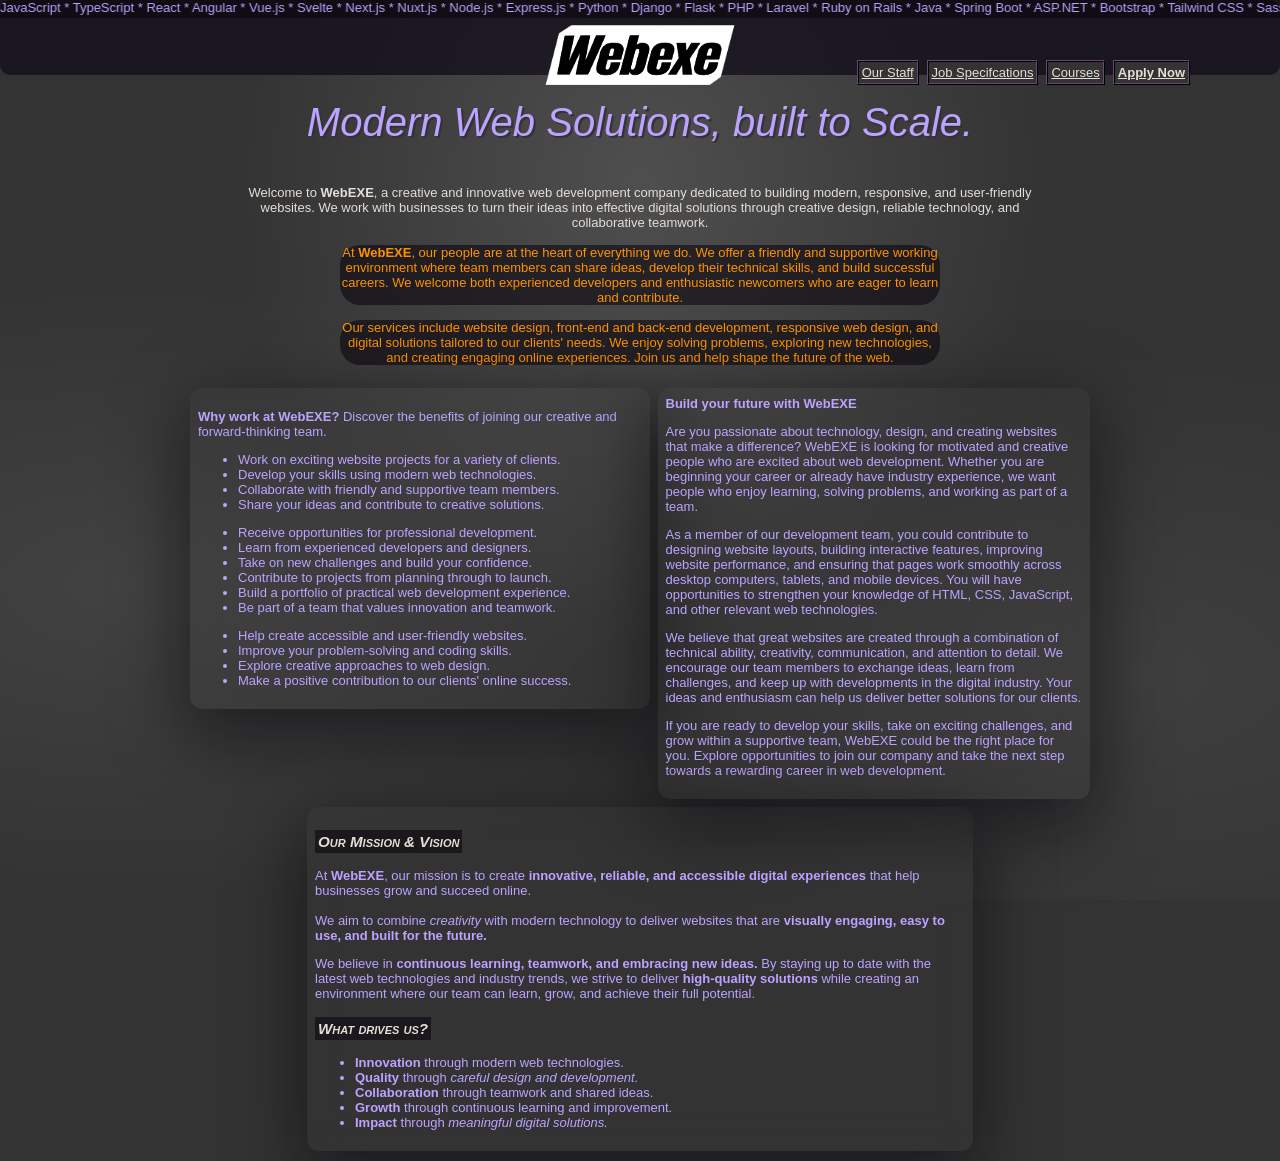
==== commit c73c066e: "new logo and optimisations" ====
--- a/index.html
+++ b/index.html
@@ -22,7 +22,7 @@
 	</div>
 <header>    
 	<div class="headercontent">
-		<img src="logos/logo01.webp" alt="Webexe - Web Development" height="60px">
+		<img src="logos/logo02.webp" alt="Webexe - Web Development" height="60px">
 		<nav>
 			<a class="navlink" href="staff.html">Our Staff</a>
 			<a class="navlink" href="job.html">Job Specifcations</a>
--- a/style.css
+++ b/style.css
@@ -89,7 +89,7 @@
 }
 #content4 {
     margin: auto;
-    max-width: 800px;
+    max-width: 650px;
     text-align: left;
     grid-column: 1 / span 2;
 }
@@ -114,6 +114,7 @@
     max-width: 1100px;
 }
 .headercontent img {
+    filter: saturate(0) brightness(2);
     top: 25px;
     position: absolute;
     left: 50%;
@@ -146,7 +147,7 @@
 
 
 .info {
-    color: var(--primary);
+    color: var(--accent);
     text-align: center;
     margin: auto;
     max-width: 600px;
@@ -158,28 +159,50 @@
 
 
 .motto {
+    width: fit-content;
+    margin: auto;
     margin-top: 100px;
     color: var(--primary);
     font-size: 40px;
     text-shadow: 2px 2px var(--background);
     font-style: italic;
     text-align: center;
-    animation-name: mottoanimation;
-    animation-duration: 15s;
-    animation-iteration-count: infinite;
 }
 
 @keyframes mottoanimation {
     100%, 0% {
+        rotate: 0deg;
+    }
+    33% {
+        rotate: -4deg;
+        scale: 1.1;
         color: var(--accent);
     }
-    50% {
-        color: var(--primary)
-    }
-}
-
-
-
+    66% {
+        rotate: 4deg;
+        scale: 0.9;
+    }
+}
+
+
+@media (max-width: 837px) {
+    .motto {
+        font-size: 30px;
+        margin-top:130px;
+    }
+    header {
+        height: 85px;
+    }
+    nav {
+        margin-top: 88px;
+        float:none;
+    }
+    .headercontent img {
+        left: 50%;
+        transform: translateX(-50%);
+        top: -66px;
+    }
+}
 
 @media (max-width: 600px) {
     .container {
@@ -192,18 +215,6 @@
     #content4 {
         grid-column: 1 / -1;
     }
-    .motto {
-        font-size: 30px;
-    }
-    nav {
-        margin-top: 70px;
-        float:none;
-    }
-    .headercontent img {
-        left: 50%;
-        transform: translateX(-50%);
-        top: -50px;
-    }
 }
 
 
@@ -211,18 +222,27 @@
     transition: all 0.5s ease-in-out;
 }
 .navlink:hover {
-    color: var(--primary);
-}
-.contentbox:hover, #content1 div:hover{
+    color: var(--accent);
+}
+.contentbox:hover{
     color: var(--accent);
     transform: translateY(-2px);
 
 }
 .motto:hover {
     transform: translateY(-3px);
-    filter: hue-rotate(150deg);
+    animation-name: mottoanimation;
+    animation-duration: 5s;
+    animation-iteration-count: infinite;
 }
 
 .headercontent img:hover {
-    filter: invert();
+    filter: saturate(1);
+    height: 70px;
+    transition: all 1s;
+}
+
+#content1 div:hover {
+    color: var(--primary);
+    transform: translateY(-2px);
 }
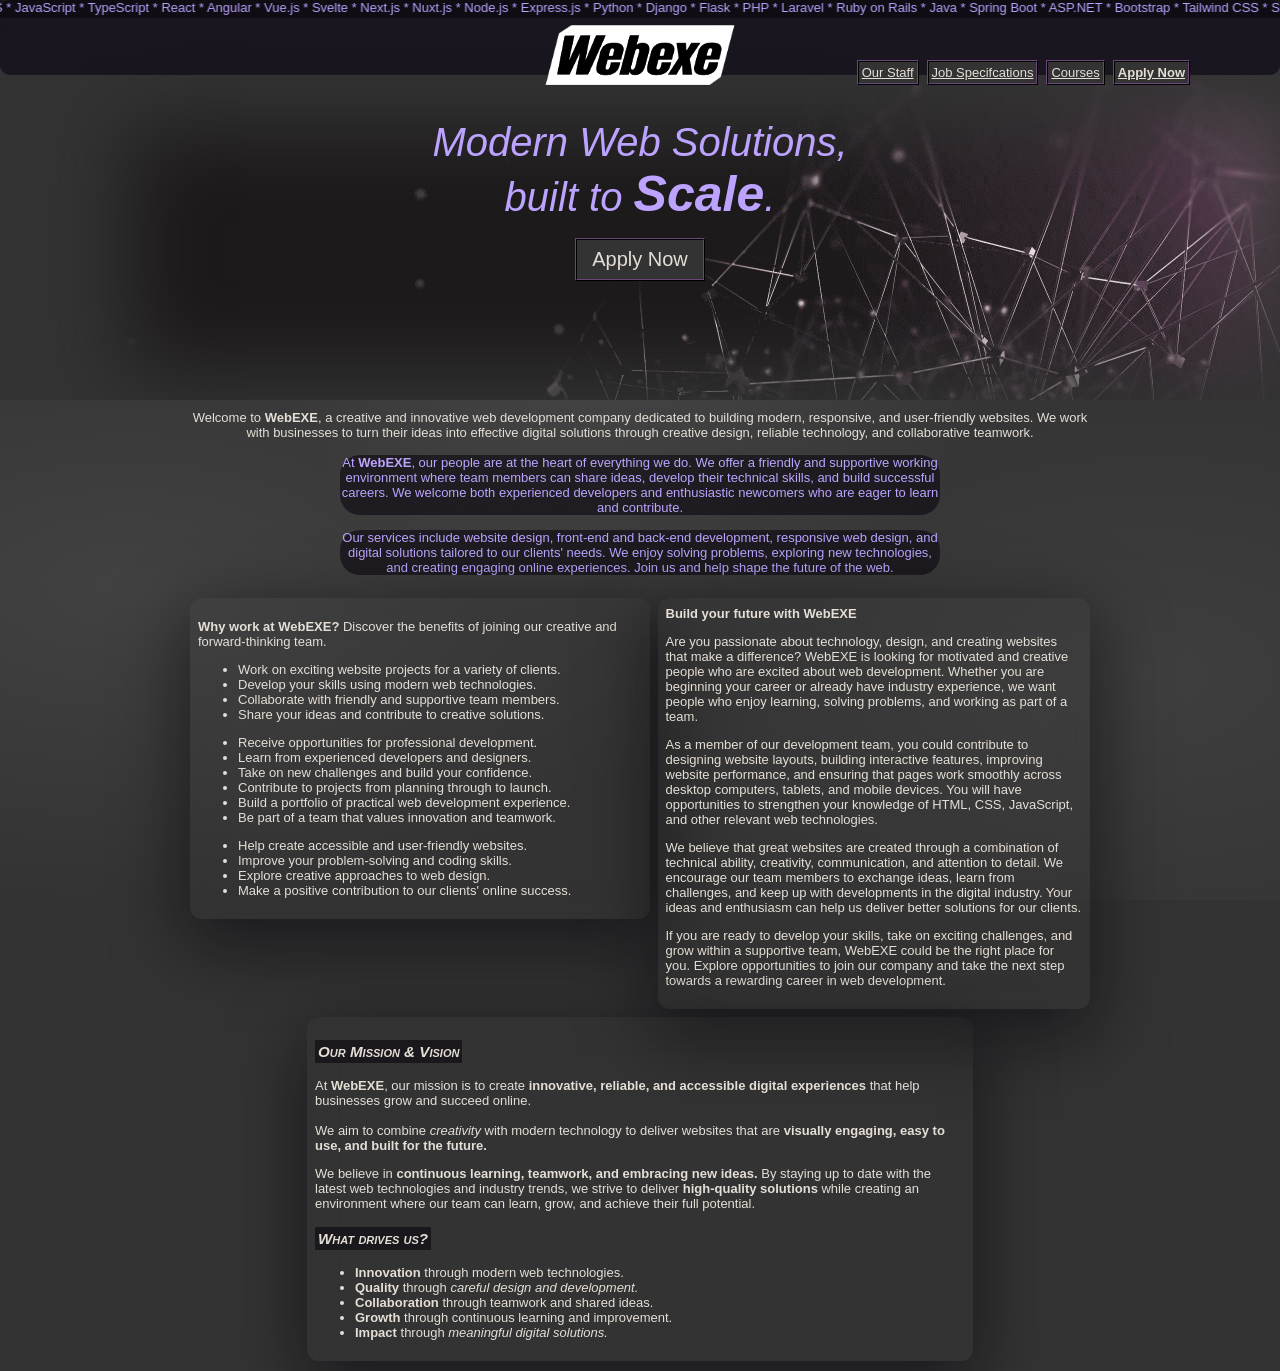
==== commit a2afe9cb: "hero" ====
--- a/index.html
+++ b/index.html
@@ -8,34 +8,37 @@
   	    <meta name="keywords" content="web development, website, html">
 		<meta name="viewport" content="width=device-width, initial-scale=1.0">
         <link rel="stylesheet" href="style.css">
-        <style>
-        </style>
     </head>
 
 
 
 <body>
 	<div class="bar">
-    <marquee direction="left" scrollamount="5" behavior="alternate">
+    <marquee direction="left" scrollamount="4" behavior="alternate">
                 HTML * CSS * JavaScript * TypeScript * React * Angular * Vue.js * Svelte * Next.js * Nuxt.js * Node.js * Express.js * Python * Django * Flask * PHP * Laravel * Ruby on Rails * Java * Spring Boot * ASP.NET * Bootstrap * Tailwind CSS * Sass * Less * Webpack * Vite * Babel * npm * Yarn * pnpm * Git * GitHub * GitLab * REST API * GraphQL * JSON * XML * AJAX * Fetch API * WebSockets * HTTP * HTTPS * DNS * TCP/IP * SEO * Accessibility * Responsive Design * Mobile-First Design * UI Design * UX Design * Wireframing * Prototyping * Figma * DOM * Virtual DOM * State Management * Redux * Zustand * Context API * Authentication * Authorization * OAuth * JWT * Cookies * Local Storage * Session Storage * SQL * MySQL * PostgreSQL * MongoDB * Redis * Firebase * Supabase * Docker * Kubernetes * CI/CD * GitHub Actions * Unit Testing * Jest * Vitest * Cypress * Playwright * Performance Optimization * Web Security * XSS * CSRF * Content Security Policy
     </marquee>
 	</div>
 <header>    
 	<div class="headercontent">
-		<img src="logos/logo02.webp" alt="Webexe - Web Development" height="60px">
+		<a href="index.html"><img src="logos/logo02.webp" alt="Webexe - Web Development" height="60px"></a>
 		<nav>
 			<a class="navlink" href="staff.html">Our Staff</a>
 			<a class="navlink" href="job.html">Job Specifcations</a>
 			<a class="navlink" href="course.html">Courses</a>
-			<a class="navlink" href="apply.html"><span style="font-weight: 700;">Apply Now</span></a>
+			<a class="navlink" href="apply.html"><span id="applynow" ">Apply Now</span></a>
         </nav>
 	</div>
 </header>
 
-<div class="motto">Modern Web Solutions, built to Scale.</div>
-<br><br>
+
 
 <main>
+<div class="hero">
+    <div class="headercontent">
+        <p class="motto">Modern Web Solutions,<br> built to <span>Scale</span>.<br></p>
+        <a class="herobutton" href="apply.html">Apply Now</a>
+    </div>    
+</div>
 <div class="container">
 <div id="content1">  
     <div>
--- a/style.css
+++ b/style.css
@@ -1,13 +1,12 @@
 :root {
   --primary: #bca3ff;
-  --secondary: #8B5BB7;
+  --secondary: #5b61b7;
   --background: #333333;
   --text: #E5DED6;
   --accent: #ff9100;
   --headerbg: #15101BCC;
   --boxshadow: #08050B8F;
 }
-
 body {
     margin: 0;
     padding: 0;
@@ -38,13 +37,12 @@
     background-size: cover;
     background-attachment: fixed;
 }
+
 img,
 video,
 iframe {
     max-width: 100%;
 }
-
-
 h1,h2, h3 ,h4 ,h5 ,h6 {
     background-color: var(--boxshadow);
     color: var(--text);
@@ -54,8 +52,6 @@
     width: fit-content;
 
 }
-
-
 .container {
     display: grid;
     grid-template-columns: auto auto;
@@ -64,23 +60,19 @@
     gap: 8px;
     margin: auto;
 }
-
 .contentbox {
     border-radius: 12px;
     padding: 8px;
     height: fit-content;
     backdrop-filter: blur(16px);
     box-shadow: var(--boxshadow) 0px 22px 70px 4px;
-    color: var(--primary);
+    color: var(--text);
 }
 #content1 { 
 	grid-column: 1 / span 2;
     text-align: center;
-    max-width: 800px;
-    margin: auto;
-}
-
-
+    margin: auto;
+}
 #content2 {
     text-align: left;
 }
@@ -93,7 +85,48 @@
     text-align: left;
     grid-column: 1 / span 2;
 }
-
+main {
+    margin-top: 0px;
+}
+.hero {
+    display: flex;
+    align-items: center;
+    position: relative;
+    background-image: url(hero.webp);
+    background-size: cover;
+    background-repeat: repeat;
+    height: 400px;
+    width: 100%;
+    margin: auto;
+    
+    box-shadow: inset 50px 50px 80px 80px var(--background);
+}
+.motto {
+    margin: auto;
+    text-align: center;
+    color: var(--primary);
+    font-size: 40px;
+    font-family:Impact, Haettenschweiler, 'Arial Narrow Bold', sans-serif;
+    font-style: italic;
+    
+
+    span {
+        font-weight: 900;
+        font-size: 50px;
+    }
+}
+.herobutton {
+    display: block;
+    width: fit-content;
+    text-align: center;
+    margin: 15px auto 0;
+    background-color: var(--background);
+    color: var(--text);
+    border: 2px #201524 ridge;
+    padding: 8px 15px;
+    font-size: 20px;
+    text-decoration: none;
+}
 
 header {
     top: 0px;
@@ -106,7 +139,6 @@
     backdrop-filter: blur(16px);
     z-index: 1;
 }
-
 .headercontent {
     position: relative;
     margin: auto;
@@ -129,7 +161,6 @@
     background-color: var(--boxshadow);
     z-index: 2;
 }
-
 nav {
     display: flex;
     margin-top: 60px;
@@ -144,10 +175,8 @@
     border: 2px #201524 ridge;
     padding: 3px;
 }
-
-
 .info {
-    color: var(--accent);
+    color: var(--primary);
     text-align: center;
     margin: auto;
     max-width: 600px;
@@ -155,40 +184,12 @@
     border-radius: 20px;
     text-align: center;
 }
-
-
-
-.motto {
-    width: fit-content;
-    margin: auto;
-    margin-top: 100px;
-    color: var(--primary);
-    font-size: 40px;
-    text-shadow: 2px 2px var(--background);
-    font-style: italic;
-    text-align: center;
-}
-
-@keyframes mottoanimation {
-    100%, 0% {
-        rotate: 0deg;
-    }
-    33% {
-        rotate: -4deg;
-        scale: 1.1;
-        color: var(--accent);
-    }
-    66% {
-        rotate: 4deg;
-        scale: 0.9;
-    }
-}
-
-
+#applynow {
+    font-weight: 900;
+}
 @media (max-width: 837px) {
     .motto {
         font-size: 30px;
-        margin-top:130px;
     }
     header {
         height: 85px;
@@ -203,7 +204,6 @@
         top: -66px;
     }
 }
-
 @media (max-width: 600px) {
     .container {
         grid-template-columns: 1fr;
@@ -216,18 +216,25 @@
         grid-column: 1 / -1;
     }
 }
-
-
 :hover {
-    transition: all 0.5s ease-in-out;
-}
-.navlink:hover {
+    transition: all 0.3s ease-in-out;
+}
+.navlink:hover{
     color: var(--accent);
 }
-.contentbox:hover{
+.contentbox:hover, #content1 div:hover{
     color: var(--accent);
     transform: translateY(-2px);
-
+    h1,h2, h3 ,h4 ,h5 ,h6 {
+        transform: scale(1.05);
+        transition: all 0.5s ease-in-out;
+    }
+
+}
+.herobutton:hover {
+    font-size: 2px;
+    color: var(--accent);
+    transform: translateY(-2px);
 }
 .motto:hover {
     transform: translateY(-3px);
@@ -235,14 +242,23 @@
     animation-duration: 5s;
     animation-iteration-count: infinite;
 }
-
+@keyframes mottoanimation {
+    100%, 0% {
+        rotate: 0deg;
+        
+    }
+    33% {
+        rotate: -4deg;
+        scale: 1.1;
+        color: var(--accent);
+    }
+    66% {
+        rotate: 4deg;
+        scale: 0.9;
+    }
+}
 .headercontent img:hover {
     filter: saturate(1);
     height: 70px;
     transition: all 1s;
-}
-
-#content1 div:hover {
-    color: var(--primary);
-    transform: translateY(-2px);
 }
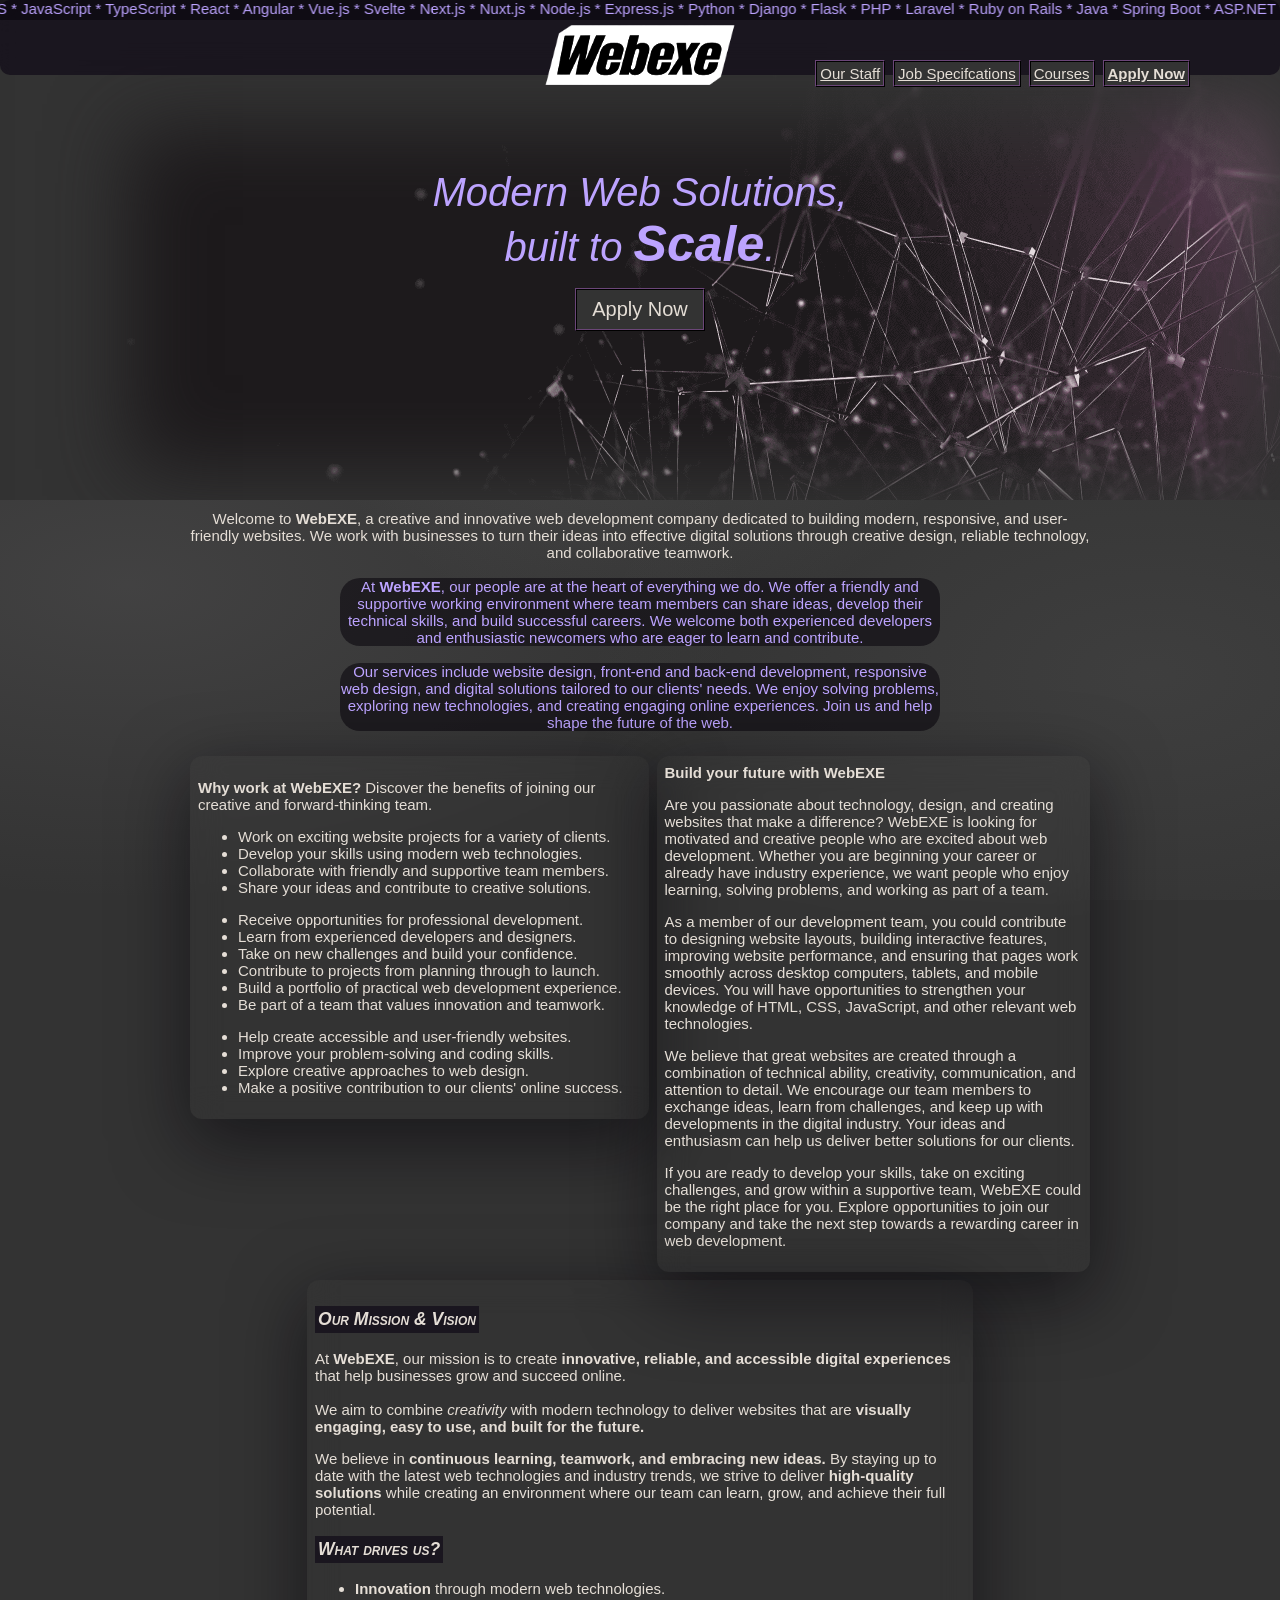
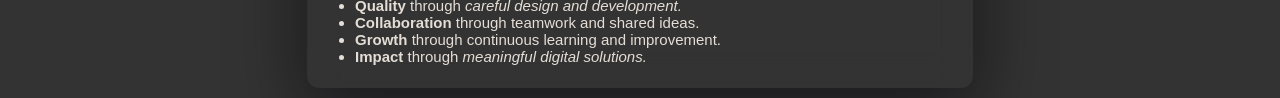
==== commit 962e4f5f: "finish" ====
--- a/index.html
+++ b/index.html
@@ -1,7 +1,7 @@
 <!DOCTYPE html>
 <html lang="en">
     <head>
-		<title>Webexe - Web Development</title>
+		<title>Webexe | Professional Web Development & Digital Solutions</title>
 		<link rel="icon" href="logos/favicon.ico" type="image/x-icon">
         <meta charset="utf-8">
   	    <meta name="description" content="Discover career opportunities at WebEXE, a creative web development company. Join our team, develop your skills, and build innovative websites.">
--- a/style.css
+++ b/style.css
@@ -1,6 +1,5 @@
 :root {
   --primary: #bca3ff;
-  --secondary: #5b61b7;
   --background: #333333;
   --text: #E5DED6;
   --accent: #ff9100;
@@ -13,7 +12,7 @@
     width: 100%;
     min-height: 100%;
     font-family: arial, monotype, ms sans serif, sans-serif;
-    font-size: 13px;
+    font-size: 15px;
     font-weight: 300;
     color: var(--text);
     box-sizing: border-box;
@@ -38,13 +37,24 @@
     background-attachment: fixed;
 }
 
+form {
+    margin: auto;
+}
+
+input, textarea {
+    background-color: var(--background);
+    color: var(--text);
+    border: 2px #201524 ridge;
+    padding: 3px;
+}
+
 img,
 video,
 iframe {
     max-width: 100%;
 }
 h1,h2, h3 ,h4 ,h5 ,h6 {
-    background-color: var(--boxshadow);
+    background-color: var(--headerbg);
     color: var(--text);
     font-style: italic;
     font-variant: small-caps;
@@ -95,7 +105,7 @@
     background-image: url(hero.webp);
     background-size: cover;
     background-repeat: repeat;
-    height: 400px;
+    height: 500px;
     width: 100%;
     margin: auto;
     
@@ -203,6 +213,9 @@
         transform: translateX(-50%);
         top: -66px;
     }
+    .motto {
+        margin-top: 55px;
+    }
 }
 @media (max-width: 600px) {
     .container {
@@ -232,7 +245,7 @@
 
 }
 .herobutton:hover {
-    font-size: 2px;
+    font-size: 22px;
     color: var(--accent);
     transform: translateY(-2px);
 }
